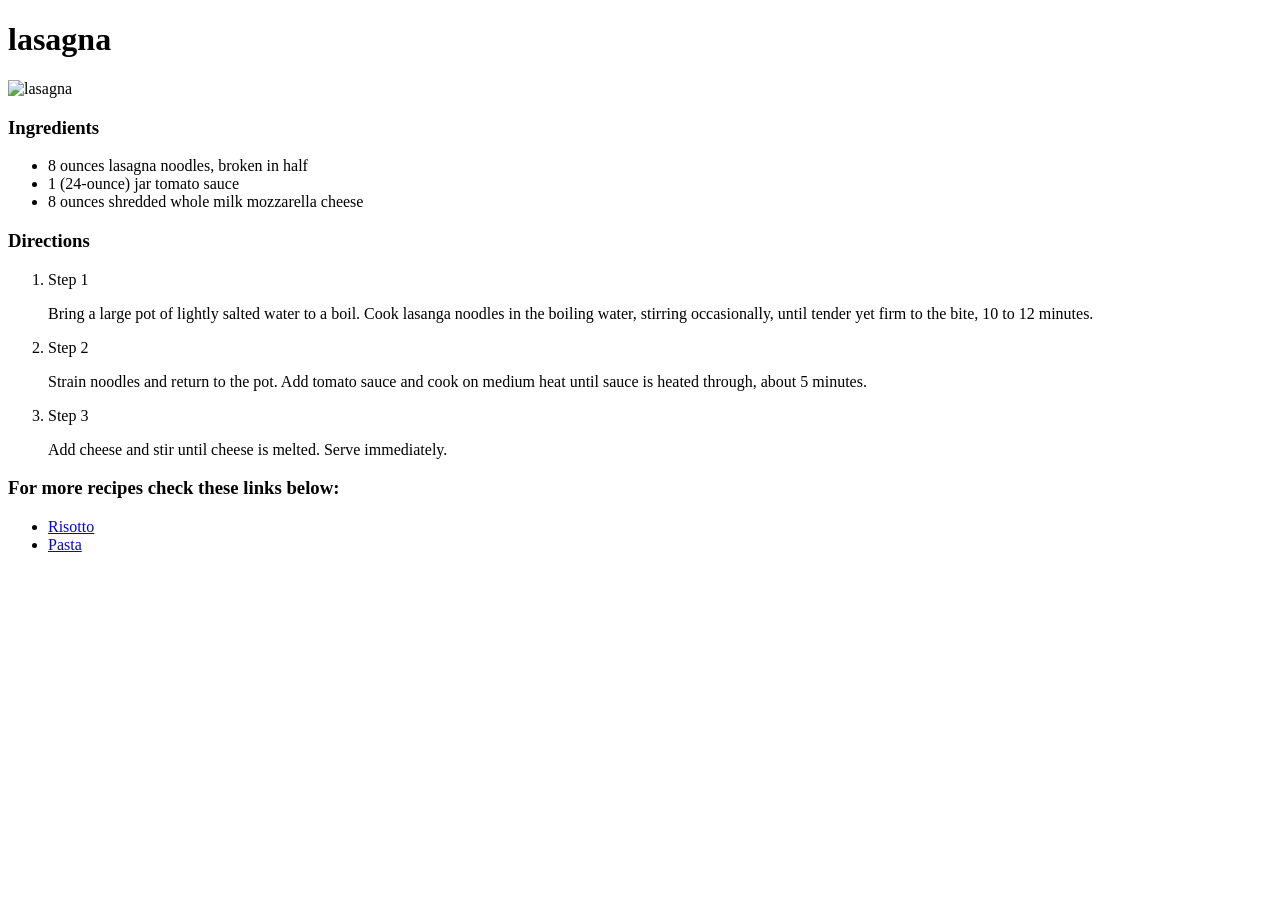
==== lasagna.html @ d5310c29 "Add files via upload" ====
<!DOCTYPE html>
<html>
<head>
	<meta charset="utf-8">
	<meta name="viewport" content="width=device-width, initial-scale=1">
	<title>lasagna recipe</title>
</head>
<body>
<h1>lasagna</h1>
<img src="imgs/Lasagna.jpg" alt="lasagna"  width="250" height="300">
<h3>Ingredients</h3>
<ul>
	<li>8 ounces lasagna noodles, broken in half</li>
	<li>1 (24-ounce) jar tomato sauce</li>
	<li>8 ounces shredded whole milk mozzarella cheese</li>
</ul>
<h3>Directions</h3>
<ol>
<li>Step 1</li>
<p>Bring a large pot of lightly salted water to a boil. Cook lasanga noodles in the boiling water, stirring occasionally, until tender yet firm to the bite, 10 to 12 minutes.</p>

<li>Step 2</li>
<p>Strain noodles and return to the pot. Add tomato sauce and cook on medium heat until sauce is heated through, about 5 minutes.</p> 

<li>Step 3</li>
<p>Add cheese and stir until cheese is melted. Serve immediately.</p>
</ol>
<h3>For more recipes check these links below:</h3>
 <ul>
    <li><a href="#">Risotto</a></li>
    <li><a href="#">Pasta</a></li>
  </ul>

</body>
</html>
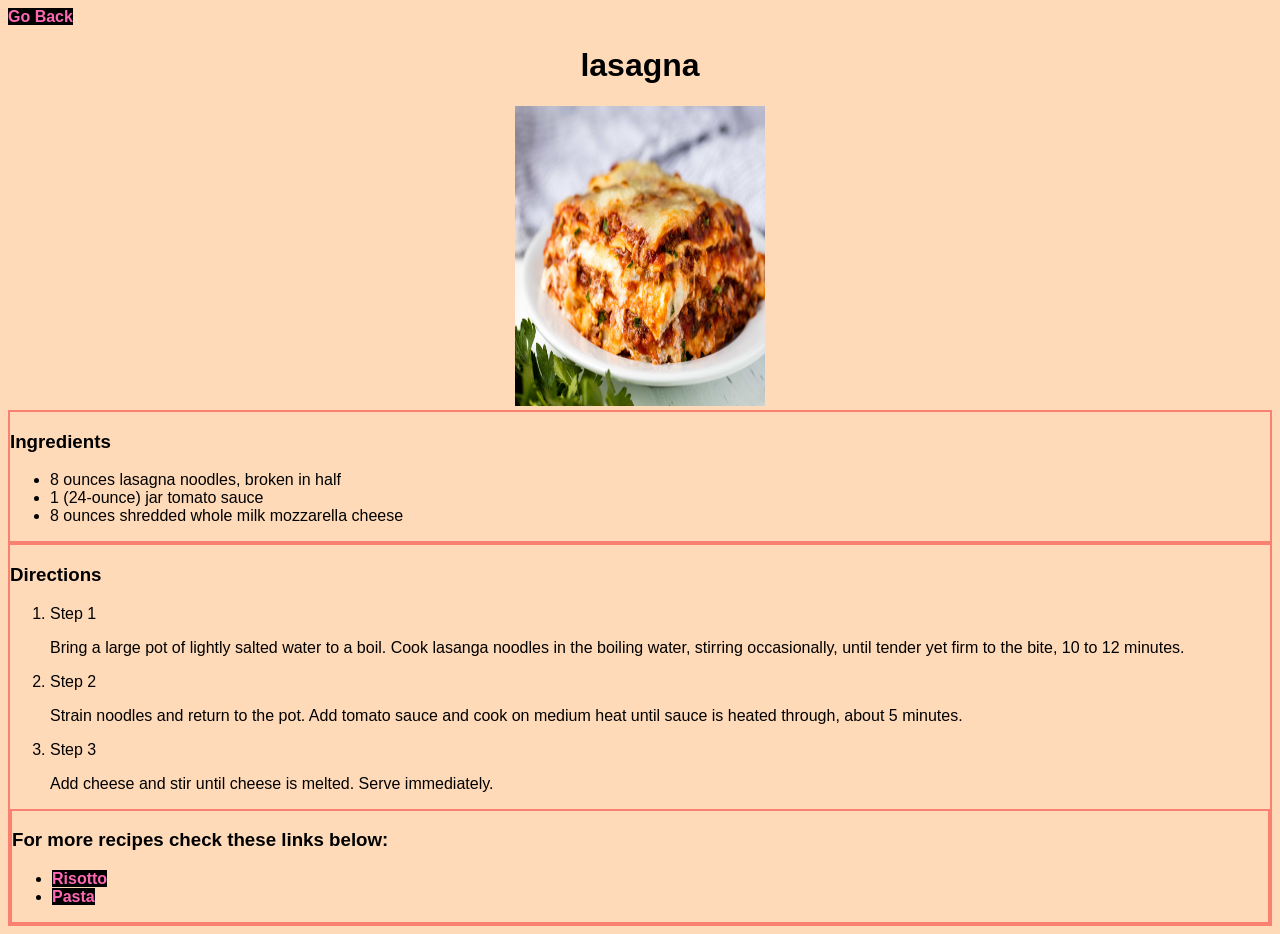
==== commit 74baae82: "Add basic CSS styling to recipe pages" ====
--- a/lasagna.html
+++ b/lasagna.html
@@ -4,16 +4,23 @@
 	<meta charset="utf-8">
 	<meta name="viewport" content="width=device-width, initial-scale=1">
 	<title>lasagna recipe</title>
+		<link rel="stylesheet" href="style.css">
 </head>
 <body>
-<h1>lasagna</h1>
-<img src="imgs/Lasagna.jpg" alt="lasagna"  width="250" height="300">
+	<a href="index.html">Go Back</a>
+	<div class="lasagna">
+<h1 class="lasagna-title">lasagna</h1>
+<img class="lasagna-img" src="imgs/Lasagna.jpg" alt="lasagna"  width="250" height="300">
+</div>
+<div class="ingredients">
 <h3>Ingredients</h3>
 <ul>
 	<li>8 ounces lasagna noodles, broken in half</li>
 	<li>1 (24-ounce) jar tomato sauce</li>
 	<li>8 ounces shredded whole milk mozzarella cheese</li>
 </ul>
+</div>
+<div class="directions">
 <h3>Directions</h3>
 <ol>
 <li>Step 1</li>
@@ -25,11 +32,12 @@
 <li>Step 3</li>
 <p>Add cheese and stir until cheese is melted. Serve immediately.</p>
 </ol>
+<div class="links">
 <h3>For more recipes check these links below:</h3>
  <ul>
-    <li><a href="#">Risotto</a></li>
+    <li><a  href="#">Risotto</a></li>
     <li><a href="#">Pasta</a></li>
   </ul>
-
+</div>
 </body>
 </html>
--- a/style.css
+++ b/style.css
@@ -0,0 +1,30 @@
+body {
+    background: peachpuff;
+    font-family: 'Franklin Gothic Medium', 'Arial Narrow', Arial, sans-serif;
+}
+
+.main-page {
+  text-align: center;
+  font-size: 60px;
+  margin-top: 40vh;
+}
+
+.lasagna {
+    text-align: center;
+}
+
+.ingredients, .directions, .links{
+border: 2px solid salmon;
+}
+a {
+  color: hotpink;
+  background-color: black;
+  font-weight: bold;
+  text-decoration: none;
+
+}
+
+a:hover {
+  background-color: white;
+  font-size: 18px;
+}
